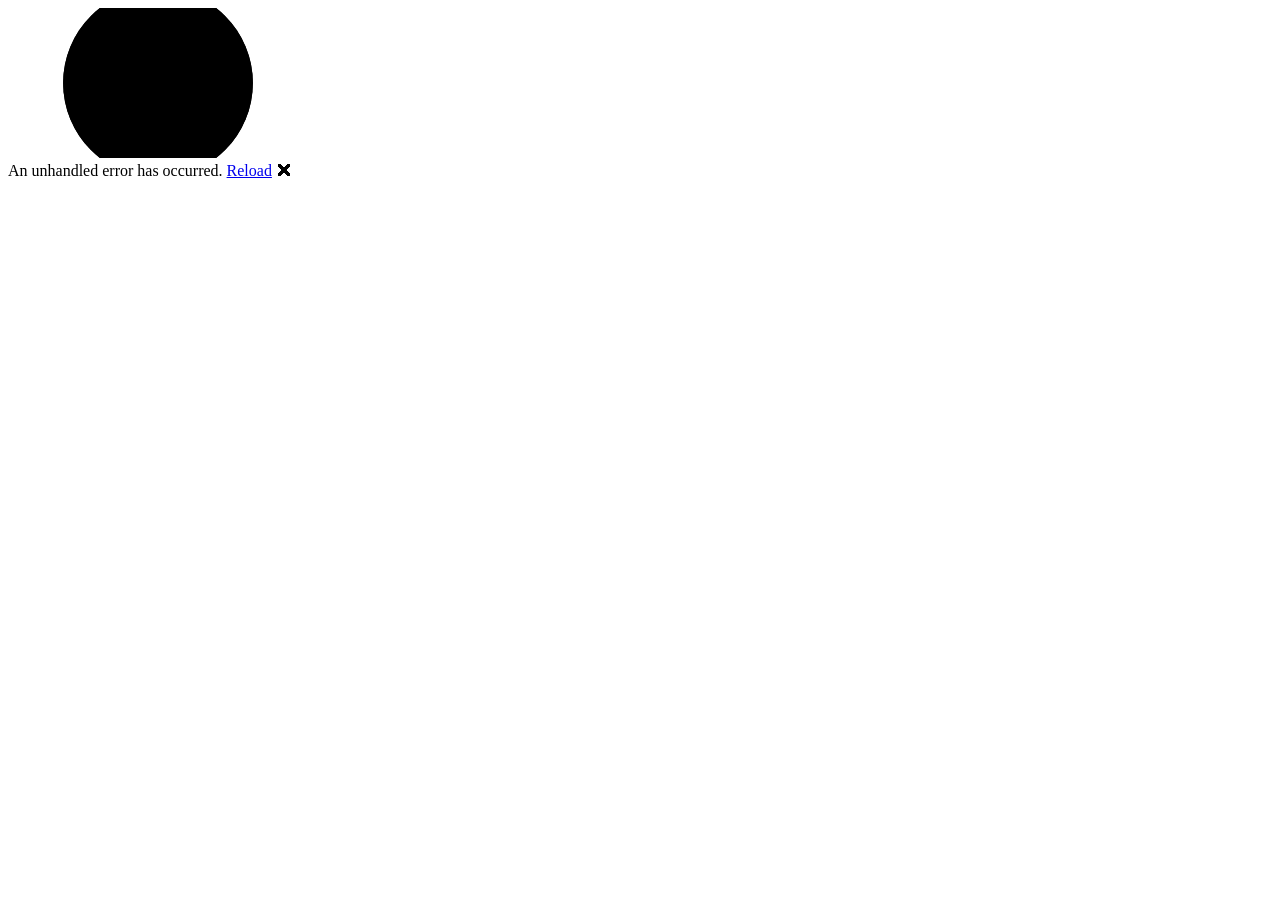
==== src/MudKeyboard.Docs/wwwroot/index.html @ 86770f11 "add docs project" ====
<!DOCTYPE html>
<html lang="en">

<head>
    <meta charset="utf-8" />
    <meta name="viewport" content="width=device-width, initial-scale=1.0" />
    <title>MudKeyboard.Docs</title>
    <base href="/" />
    <link rel="preload" id="webassembly" />
    <link rel="stylesheet" href="css/app.css" />
    <!-- If you add any scoped CSS files, uncomment the following to load them
    <link href="MudKeyboard.Docs.styles.css" rel="stylesheet" /> -->
    <script type="importmap"></script>
</head>

<body>
    <div id="app">
        <svg class="loading-progress">
            <circle r="40%" cx="50%" cy="50%" />
            <circle r="40%" cx="50%" cy="50%" />
        </svg>
        <div class="loading-progress-text"></div>
    </div>

    <div id="blazor-error-ui">
        An unhandled error has occurred.
        <a href="." class="reload">Reload</a>
        <span class="dismiss">🗙</span>
    </div>
    <script src="_framework/blazor.webassembly#[.{fingerprint}].js"></script>
</body>

</html>
---- src/MudKeyboard.Docs/wwwroot/css/app.css ----
.valid.modified:not([type=checkbox]) {
    outline: 1px solid #26b050;
}

.invalid {
    outline: 1px solid red;
}

.validation-message {
    color: red;
}

#blazor-error-ui {
    color-scheme: light only;
    background: lightyellow;
    bottom: 0;
    box-shadow: 0 -1px 2px rgba(0, 0, 0, 0.2);
    box-sizing: border-box;
    display: none;
    left: 0;
    padding: 0.6rem 1.25rem 0.7rem 1.25rem;
    position: fixed;
    width: 100%;
    z-index: 1000;
}

    #blazor-error-ui .dismiss {
        cursor: pointer;
        position: absolute;
        right: 0.75rem;
        top: 0.5rem;
    }

.blazor-error-boundary {
    background: url([data-uri]) no-repeat 1rem/1.8rem, #b32121;
    padding: 1rem 1rem 1rem 3.7rem;
    color: white;
}

    .blazor-error-boundary::after {
        content: "An error has occurred."
    }

.loading-progress {
    position: absolute;
    display: block;
    width: 8rem;
    height: 8rem;
    inset: 20vh 0 auto 0;
    margin: 0 auto 0 auto;
}

    .loading-progress circle {
        fill: none;
        stroke: #e0e0e0;
        stroke-width: 0.6rem;
        transform-origin: 50% 50%;
        transform: rotate(-90deg);
    }

        .loading-progress circle:last-child {
            stroke: #1b6ec2;
            stroke-dasharray: calc(3.141 * var(--blazor-load-percentage, 0%) * 0.8), 500%;
            transition: stroke-dasharray 0.05s ease-in-out;
        }

.loading-progress-text {
    position: absolute;
    text-align: center;
    font-weight: bold;
    inset: calc(20vh + 3.25rem) 0 auto 0.2rem;
}

    .loading-progress-text:after {
        content: var(--blazor-load-percentage-text, "Loading");
    }

code {
    color: #c02d76;
}

.form-floating > .form-control-plaintext::placeholder, .form-floating > .form-control::placeholder {
    color: var(--bs-secondary-color);
    text-align: end;
}

.form-floating > .form-control-plaintext:focus::placeholder, .form-floating > .form-control:focus::placeholder {
    text-align: start;
}
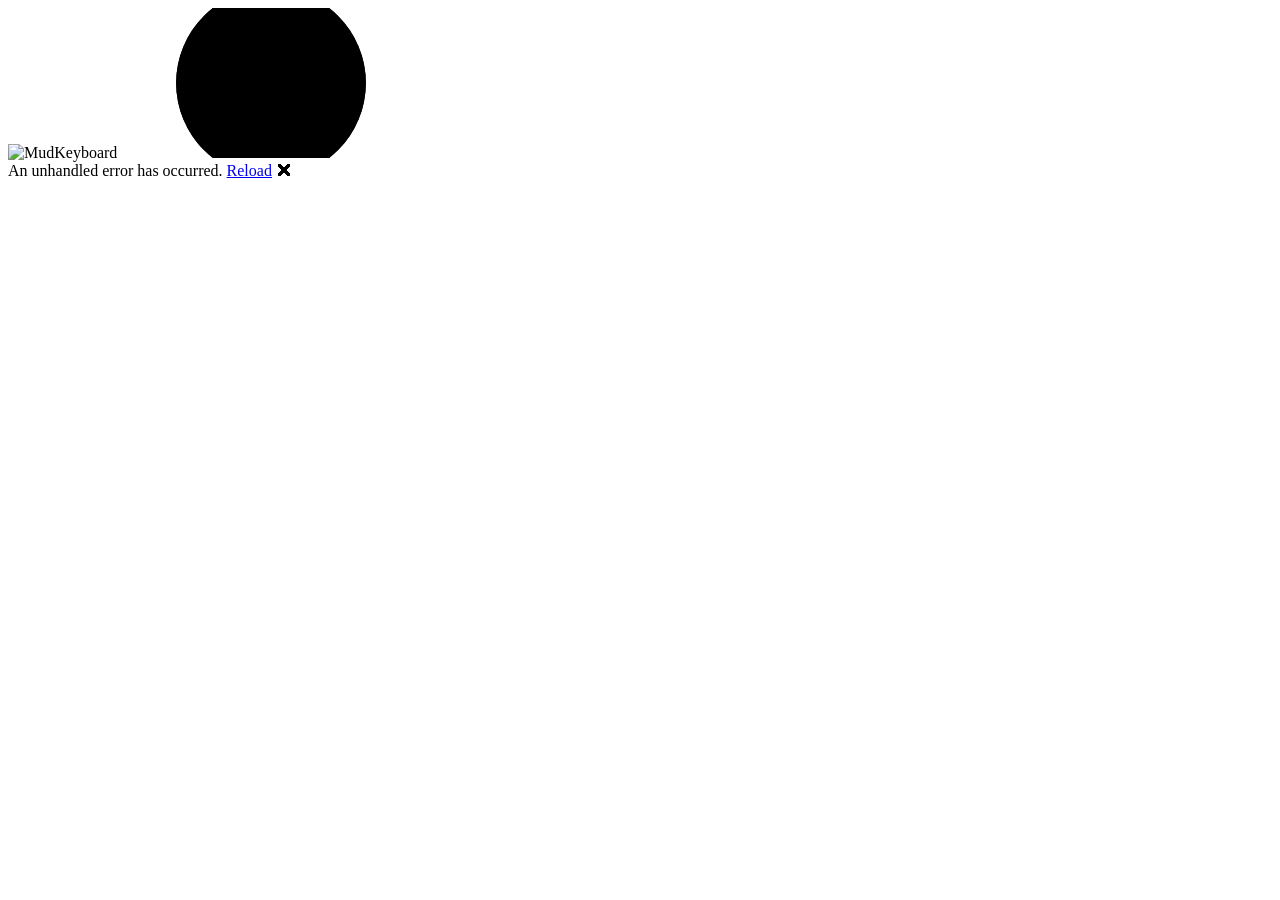
==== commit c6732d46: "feat(docs): Add new documentation pages and styles This commit introduces a significant number of ne" ====
--- a/src/MudKeyboard.Docs/wwwroot/index.html
+++ b/src/MudKeyboard.Docs/wwwroot/index.html
@@ -4,22 +4,40 @@
 <head>
     <meta charset="utf-8" />
     <meta name="viewport" content="width=device-width, initial-scale=1.0" />
-    <title>MudKeyboard.Docs</title>
+    <title>MudKeyboard — Pure-Blazor on-screen keyboard for MudBlazor</title>
+    <meta name="description" content="MudKeyboard is an open-source on-screen virtual keyboard for Blazor and MudBlazor. JavaScript-free core, themed automatically by MudBlazor, AOT and trim-friendly." />
     <base href="/" />
+
+    <link rel="icon" type="image/svg+xml" href="_content/MudKeyboard/mudkeyboard_logo.svg" />
     <link rel="preload" id="webassembly" />
+
+    <!-- Fonts + MudBlazor theme (MudKeyboard reads MudBlazor's CSS variables). -->
+    <link rel="stylesheet" href="https://fonts.googleapis.com/css?family=Roboto:300,400,500,700&display=swap" />
+    <link rel="stylesheet" href="_content/MudBlazor/MudBlazor.min.css" />
+
+    <!-- Syntax highlighting for the code samples (docs site only — not part of the library). -->
+    <link rel="stylesheet" href="https://cdnjs.cloudflare.com/ajax/libs/highlight.js/11.9.0/styles/atom-one-dark.min.css" />
+    <script src="https://cdnjs.cloudflare.com/ajax/libs/highlight.js/11.9.0/highlight.min.js"></script>
+
     <link rel="stylesheet" href="css/app.css" />
-    <!-- If you add any scoped CSS files, uncomment the following to load them
-    <link href="MudKeyboard.Docs.styles.css" rel="stylesheet" /> -->
+    <link rel="stylesheet" href="css/docs.css" />
+
+    <!-- RCL scoped CSS bundle — includes MudKeyboardHost's slide-up animation. -->
+    <link rel="stylesheet" href="MudKeyboard.Docs.styles.css" />
+
     <script type="importmap"></script>
 </head>
 
 <body>
     <div id="app">
-        <svg class="loading-progress">
-            <circle r="40%" cx="50%" cy="50%" />
-            <circle r="40%" cx="50%" cy="50%" />
-        </svg>
-        <div class="loading-progress-text"></div>
+        <div class="app-loading">
+            <img class="app-loading__logo" src="_content/MudKeyboard/mudkeyboard_logo.svg" alt="MudKeyboard" />
+            <svg class="loading-progress">
+                <circle r="40%" cx="50%" cy="50%" />
+                <circle r="40%" cx="50%" cy="50%" />
+            </svg>
+            <div class="loading-progress-text"></div>
+        </div>
     </div>
 
     <div id="blazor-error-ui">
@@ -27,7 +45,9 @@
         <a href="." class="reload">Reload</a>
         <span class="dismiss">🗙</span>
     </div>
+
     <script src="_framework/blazor.webassembly#[.{fingerprint}].js"></script>
+    <script src="_content/MudBlazor/MudBlazor.min.js"></script>
 </body>
 
 </html>
--- a/src/MudKeyboard.Docs/wwwroot/css/docs.css
+++ b/src/MudKeyboard.Docs/wwwroot/css/docs.css
@@ -0,0 +1,279 @@
+/* MudKeyboard documentation site styles.
+   Colours are driven by MudBlazor CSS variables wherever possible, so everything follows the
+   active light/dark theme automatically. The brand purple (#7C4DFF) matches the logo and is set
+   as the MudBlazor primary colour in MainLayout. */
+
+:root {
+    --docs-brand: #7c4dff;
+    --docs-brand-2: #b388ff;
+    --docs-code-bg: #282c34; /* atom-one-dark surface, used for all code blocks in both themes */
+}
+
+html, body {
+    scroll-behavior: smooth;
+}
+
+/* ---------- Loading splash ---------- */
+.app-loading {
+    position: absolute;
+    inset: 0;
+    display: flex;
+    flex-direction: column;
+    align-items: center;
+    justify-content: center;
+    gap: 1rem;
+    background: #12101c;
+}
+
+.app-loading__logo {
+    width: min(440px, 80vw);
+    filter: drop-shadow(0 12px 40px rgba(124, 77, 255, 0.45));
+    animation: docs-pulse 2.2s ease-in-out infinite;
+}
+
+@keyframes docs-pulse {
+    0%, 100% { opacity: 0.78; transform: translateY(0); }
+    50% { opacity: 1; transform: translateY(-4px); }
+}
+
+.app-loading .loading-progress {
+    position: relative;
+    width: 4rem;
+    height: 4rem;
+    inset: auto;
+    margin: 0;
+}
+
+.app-loading .loading-progress circle:last-child {
+    stroke: var(--docs-brand);
+}
+
+.app-loading .loading-progress-text {
+    position: relative;
+    inset: auto;
+    color: #cfc6ff;
+    font-family: "Roboto", system-ui, sans-serif;
+}
+
+/* ---------- Page rhythm ---------- */
+.docs-page {
+    max-width: 920px;
+}
+
+.docs-h1 {
+    font-family: "Roboto", system-ui, sans-serif;
+    font-size: 2.4rem;
+    line-height: 1.15;
+    font-weight: 700;
+    margin: 0 0 0.5rem 0;
+    letter-spacing: -0.01em;
+}
+
+.docs-lead {
+    font-size: 1.12rem;
+    line-height: 1.6;
+    color: var(--mud-palette-text-secondary);
+    margin-bottom: 1.5rem;
+    max-width: 70ch;
+}
+
+.docs-section-title {
+    scroll-margin-top: 90px;
+    margin-top: 2.75rem;
+    margin-bottom: 1rem;
+    font-weight: 600;
+}
+
+.docs-section-title:first-of-type {
+    margin-top: 1.5rem;
+}
+
+.docs-prose {
+    line-height: 1.65;
+    color: var(--mud-palette-text-primary);
+}
+
+.docs-prose p {
+    margin: 0 0 1rem 0;
+}
+
+.docs-prose code,
+.docs-inline-code {
+    font-family: "JetBrains Mono", "Fira Code", ui-monospace, SFMono-Regular, Menlo, Consolas, monospace;
+    font-size: 0.86em;
+    background: var(--mud-palette-action-default-hover);
+    border: 1px solid var(--mud-palette-lines-default);
+    border-radius: 6px;
+    padding: 0.1em 0.42em;
+    color: var(--mud-palette-primary);
+    white-space: nowrap;
+}
+
+/* ---------- Example card ---------- */
+.docs-example {
+    border: 1px solid var(--mud-palette-lines-default);
+    border-radius: 12px;
+    overflow: hidden;
+    margin-bottom: 1.75rem;
+    background: var(--mud-palette-surface);
+}
+
+.docs-example__header {
+    padding: 1rem 1.25rem 0.25rem 1.25rem;
+}
+
+.docs-example__demo {
+    padding: 1.5rem 1.25rem;
+    display: flex;
+    flex-direction: column;
+    gap: 1rem;
+    background:
+        linear-gradient(0deg, var(--mud-palette-background-gray), var(--mud-palette-background-gray)),
+        var(--mud-palette-surface);
+}
+
+.docs-example__actions {
+    display: flex;
+    justify-content: flex-end;
+    padding: 0.35rem 0.75rem;
+}
+
+/* ---------- Code block ---------- */
+.docs-code {
+    background: var(--docs-code-bg);
+    border-radius: 10px;
+    overflow: hidden;
+    border: 1px solid rgba(255, 255, 255, 0.08);
+}
+
+.docs-example .docs-code {
+    border-radius: 0;
+    border: none;
+}
+
+.docs-code__bar {
+    display: flex;
+    align-items: center;
+    justify-content: space-between;
+    padding: 0.25rem 0.35rem 0.25rem 0.9rem;
+    background: rgba(0, 0, 0, 0.25);
+    border-bottom: 1px solid rgba(255, 255, 255, 0.06);
+}
+
+.docs-code__lang {
+    font-family: ui-monospace, SFMono-Regular, Menlo, Consolas, monospace;
+    font-size: 0.72rem;
+    letter-spacing: 0.08em;
+    text-transform: uppercase;
+    color: #9aa0aa;
+}
+
+.docs-code__pre {
+    margin: 0;
+    padding: 0;
+    max-height: 32rem;
+    overflow: auto;
+}
+
+.docs-code__pre code {
+    display: block;
+    padding: 1rem 1.1rem;
+    font-family: "JetBrains Mono", "Fira Code", ui-monospace, SFMono-Regular, Menlo, Consolas, monospace;
+    font-size: 0.84rem;
+    line-height: 1.6;
+    background: transparent !important;
+    tab-size: 4;
+}
+
+/* ---------- Hero (home page) ---------- */
+.docs-hero {
+    position: relative;
+    border-radius: 24px;
+    padding: 3.5rem 2rem;
+    text-align: center;
+    overflow: hidden;
+    background:
+        radial-gradient(1200px 400px at 50% -10%, rgba(124, 77, 255, 0.28), transparent 60%),
+        linear-gradient(160deg, rgba(124, 77, 255, 0.10), rgba(124, 77, 255, 0.02));
+    border: 1px solid var(--mud-palette-lines-default);
+}
+
+.docs-hero__logo {
+    width: min(560px, 90%);
+    margin: 0 auto 1.5rem auto;
+    display: block;
+    filter: drop-shadow(0 16px 50px rgba(124, 77, 255, 0.35));
+}
+
+.docs-hero__tagline {
+    font-size: 1.25rem;
+    line-height: 1.6;
+    color: var(--mud-palette-text-secondary);
+    max-width: 60ch;
+    margin: 0 auto 2rem auto;
+}
+
+.docs-hero__cta {
+    display: flex;
+    gap: 0.75rem;
+    justify-content: center;
+    flex-wrap: wrap;
+}
+
+.docs-badges {
+    display: flex;
+    gap: 0.5rem;
+    justify-content: center;
+    flex-wrap: wrap;
+    margin-top: 1.5rem;
+}
+
+/* ---------- Feature grid ---------- */
+.docs-feature {
+    height: 100%;
+    padding: 1.5rem;
+    border-radius: 16px;
+    border: 1px solid var(--mud-palette-lines-default);
+    background: var(--mud-palette-surface);
+    transition: transform 0.18s ease, box-shadow 0.18s ease, border-color 0.18s ease;
+}
+
+.docs-feature:hover {
+    transform: translateY(-3px);
+    border-color: var(--docs-brand);
+    box-shadow: 0 12px 30px rgba(124, 77, 255, 0.18);
+}
+
+.docs-feature__icon {
+    color: var(--docs-brand);
+    margin-bottom: 0.5rem;
+}
+
+/* ---------- Misc helpers ---------- */
+.docs-keyboard-frame {
+    max-width: 420px;
+}
+
+.docs-value-readout {
+    font-family: ui-monospace, SFMono-Regular, Menlo, Consolas, monospace;
+    word-break: break-all;
+}
+
+.docs-nav-footer {
+    display: flex;
+    gap: 1rem;
+    justify-content: space-between;
+    margin-top: 3rem;
+    padding-top: 1.5rem;
+    border-top: 1px solid var(--mud-palette-lines-default);
+}
+
+a.docs-anchor {
+    color: inherit;
+    text-decoration: none;
+}
+
+a.docs-anchor:hover::after {
+    content: " #";
+    color: var(--docs-brand);
+}
